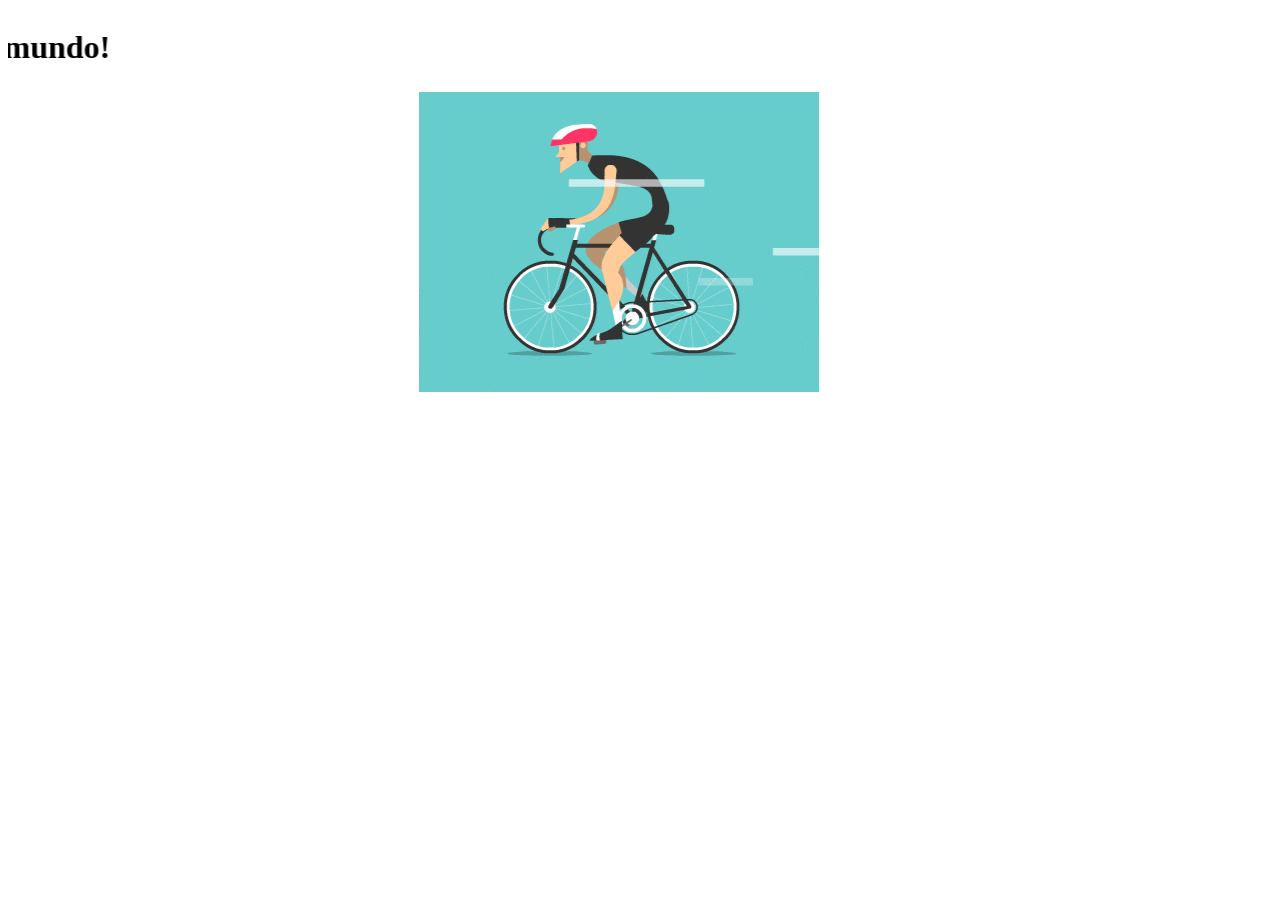
==== 20082026/WebCoding/HTML/index.html @ 4c437be6 "marquee, atributos e website feito no word" ====
<!DOCTYPE html>
<html lang="pt-br">
<head>
    <meta charset="UTF-8">
    <meta name="viewport" content="width=device-width, initial-scale=1.0">
    <title>Aula 1</title>
</head>
<body>
    <marquee direction="right">
    <h1>Olá, mundo!</h1>
    </marquee>
    <br>
    <marquee scrollamount="50">
    <img src="../IMG/Bike.gif">
    </marquee>
</body>
</html>
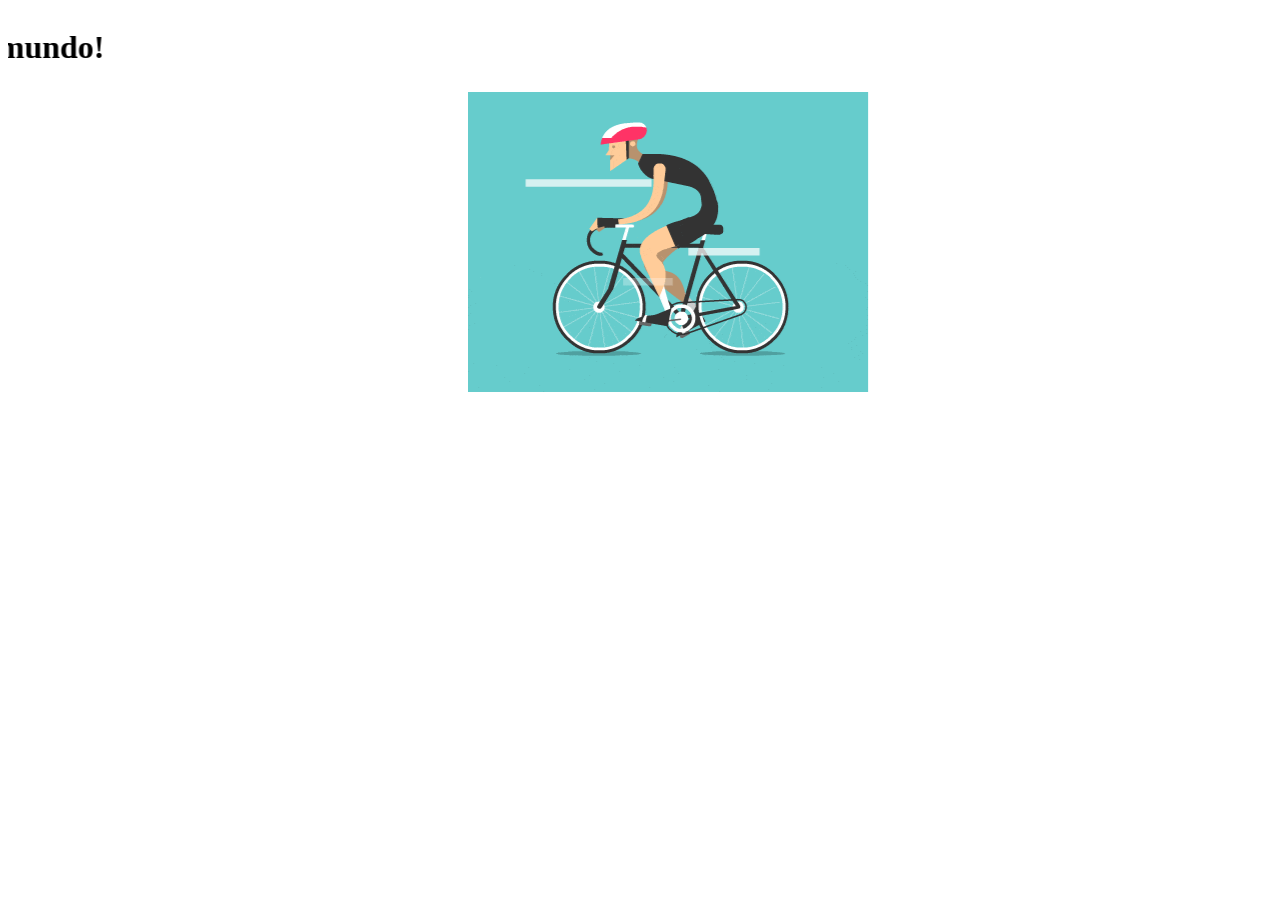
==== commit a0a31f13: "a" ====
--- a/20082026/WebCoding/HTML/index.html
+++ b/20082026/WebCoding/HTML/index.html
@@ -3,7 +3,7 @@
 <head>
     <meta charset="UTF-8">
     <meta name="viewport" content="width=device-width, initial-scale=1.0">
-    <title>Aula 1</title>
+    <title>Aula 2</title>
 </head>
 <body>
     <marquee direction="right">
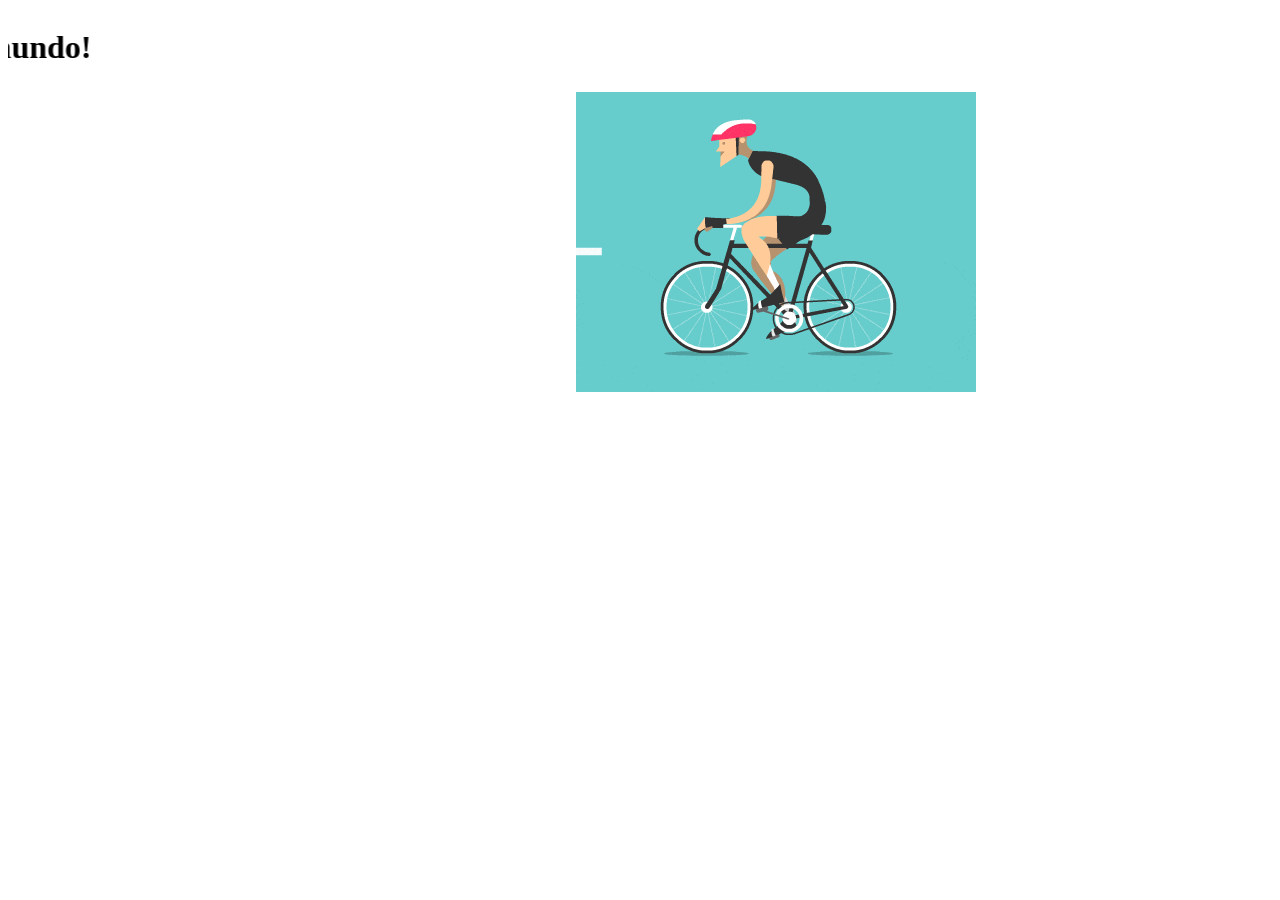
==== commit 26f31aa4: "Criado códigos e testes com sections, bordas e diversos comandos de estilização em css e inline-styl" ====
--- a/20082026/WebCoding/HTML/index.html
+++ b/20082026/WebCoding/HTML/index.html
@@ -6,12 +6,12 @@
     <title>Aula 2</title>
 </head>
 <body>
-    <marquee direction="right">
+    <marquee direction="right"> <!-- Adiciona um elemento que desliza na tela de um lado para o outro, com a direção definida como direita (elemento vai da esquerda para a direita) -->
     <h1>Olá, mundo!</h1>
     </marquee>
     <br>
-    <marquee scrollamount="50">
-    <img src="../IMG/Bike.gif">
+    <marquee scrollamount="50"> <!-- Muda a velocidade do elemento deslizante para 50 -->
+    <img src="../IMG/Bike.gif"> <!-- Importa o gif da pasta imagens -->
     </marquee>
 </body>
 </html>
